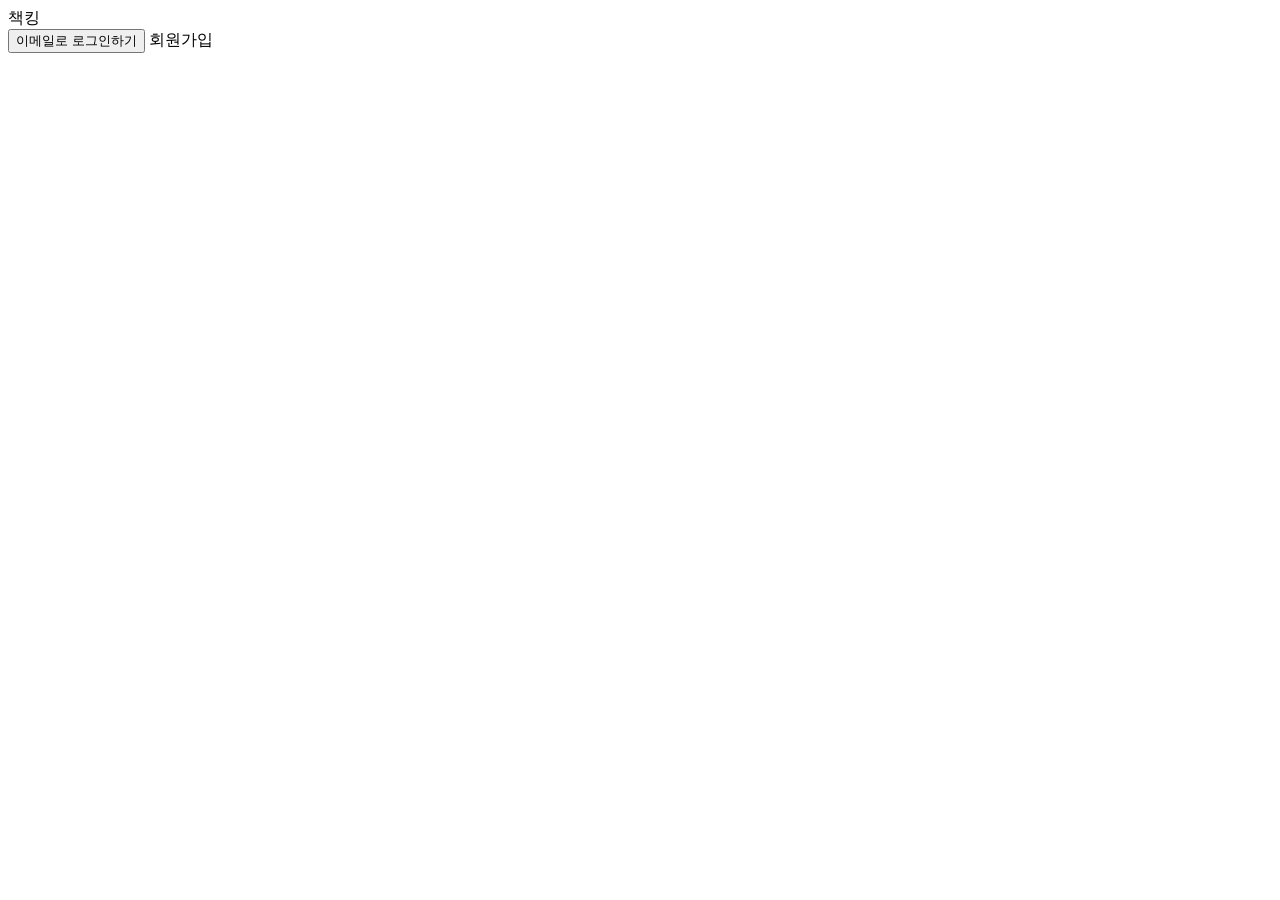
==== src/main/resources/templates/content/start/index.html @ 4799472d ":art: header 추가" ====
<!DOCTYPE html>
<html lang="ko"
      xmlns:th="http://www.thymeleaf.org"
      xmlns:layout="http://www.ultraq.net.nz/thymeleaf/layout"
      layout:decorate="layout/basic">

<th:block layout:fragment="f-title">책킹</th:block>

<header class="h__basic" layout:fragment="f-head"></header>
<section layout:fragment="f-content">
    <div class="d__home">
        <div class="d__logo"></div>
    </div>
    <div class="d__content">
        <button type="button" class="btn form-control" id="btn__login">
            <i class="fa-solid fa-at"></i>
            이메일로 로그인하기
        </button>
        <a id="a__join">회원가입</a>
    </div>
</section>

<th:block layout:fragment="f-script">
    <script>
        window.onload = function() {
            document.getElementById("btn__login").onclick = () => {
                location.href = "[[@{/login}]]";
            };
        };
    </script>
</th:block>
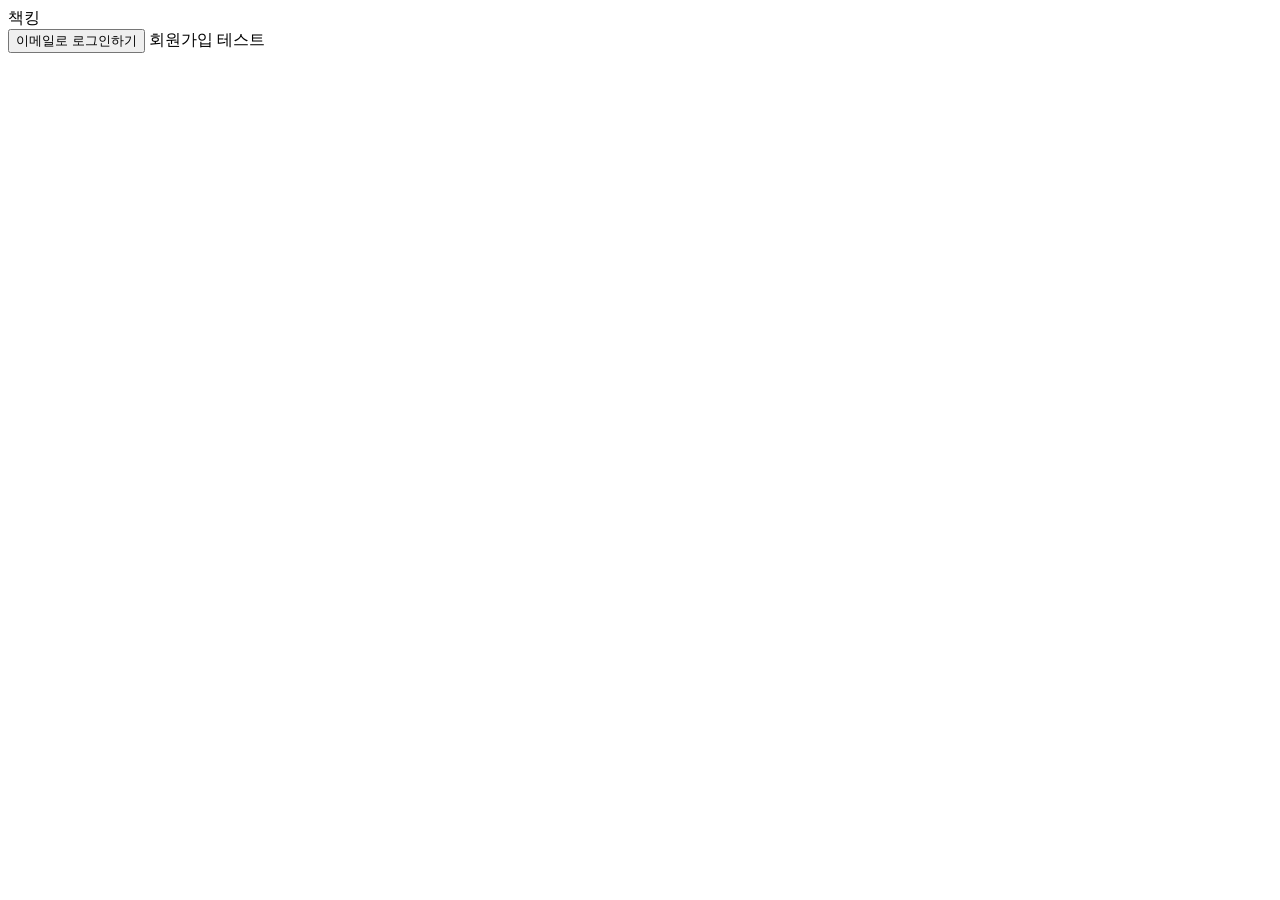
==== commit 04a1d508: ":lipstick: 책킹 기본 layout 추가" ====
--- a/src/main/resources/templates/content/start/index.html
+++ b/src/main/resources/templates/content/start/index.html
@@ -1,6 +1,5 @@
 <!DOCTYPE html>
-<html lang="ko"
-      xmlns:th="http://www.thymeleaf.org"
+<html lang="ko" xmlns:th="http://www.thymeleaf.org"
       xmlns:layout="http://www.ultraq.net.nz/thymeleaf/layout"
       layout:decorate="layout/basic">
 
@@ -16,16 +15,15 @@
             <i class="fa-solid fa-at"></i>
             이메일로 로그인하기
         </button>
-        <a id="a__join">회원가입</a>
+        <a class="a__join" th:href="@{/join}">회원가입</a>
+        <a class="a__join" th:href="@{/test}">테스트</a>
     </div>
 </section>
 
 <th:block layout:fragment="f-script">
     <script>
         window.onload = function() {
-            document.getElementById("btn__login").onclick = () => {
-                location.href = "[[@{/login}]]";
-            };
+            document.getElementById("btn__login").onclick = () => location.href = "[[@{/login}]]";
         };
     </script>
 </th:block>
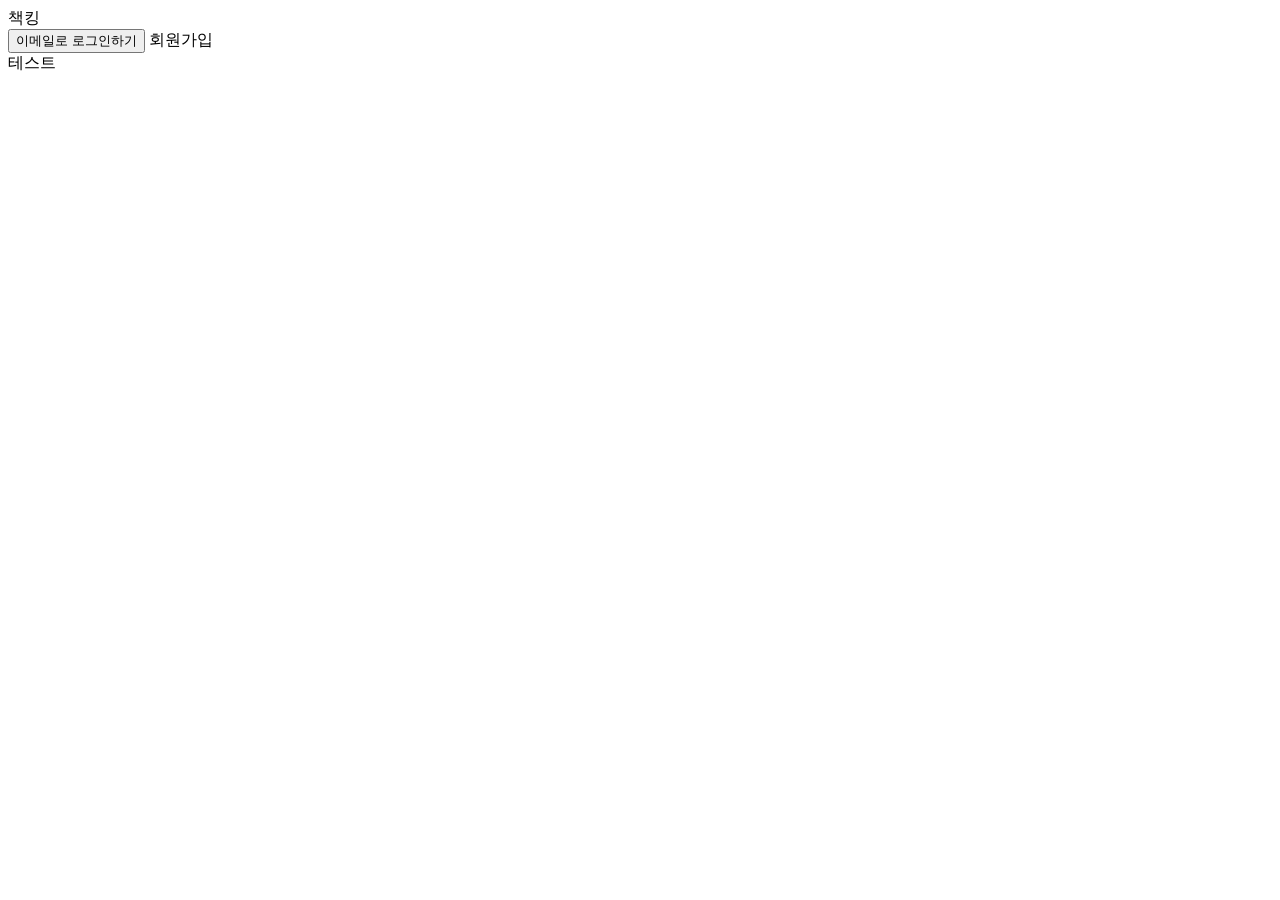
==== commit 861e90eb: ":constructor: 토큰 설정 진행중..." ====
--- a/src/main/resources/templates/content/start/index.html
+++ b/src/main/resources/templates/content/start/index.html
@@ -12,18 +12,43 @@
     </div>
     <div class="d__content">
         <button type="button" class="btn form-control" id="btn__login">
-            <i class="fa-solid fa-at"></i>
+            <i class="bi bi-envelope-fill"></i>
             이메일로 로그인하기
         </button>
-        <a class="a__join" th:href="@{/join}">회원가입</a>
-        <a class="a__join" th:href="@{/test}">테스트</a>
+        <a class="a__small" th:href="@{/join}">회원가입</a>
+        <div class="a__small" id="a__test">테스트</div>
     </div>
 </section>
 
 <th:block layout:fragment="f-script">
     <script>
-        window.onload = function() {
-            document.getElementById("btn__login").onclick = () => location.href = "[[@{/login}]]";
+        const temp_user_info = {
+            "email": "sol@applebox.xyz",
+            "password": "3wqPrWol1T3h/3U+w2abGw==",
+            "secret_key": "A37aXdxH6gwTySajLe8eZWNvyC2yuZVB"
         };
+        document.getElementById("btn__login").onclick = () => location.href = "[[@{/login}]]";
+        document.getElementById("a__test").onclick = () =>
+            axios.post(fn_get_chaeking_api_url() + '/v1/auth/login', temp_user_info)
+                .then(res => res.data.data)
+                .then(data => {
+                    const $form = document.createElement("form");
+                    $form.setAttribute("method","post");
+                    $form.setAttribute("action","/test");
+                    document.body.appendChild($form)
+
+                    const $access_token = document.createElement("input");
+                    $access_token.setAttribute("type","hidden");
+                    $access_token.setAttribute("name","access_token");
+                    $access_token.setAttribute("value", data['access_token']);
+                    $form.appendChild($access_token);
+
+                    const $refresh_token = document.createElement("input");
+                    $refresh_token.setAttribute("type","hidden");
+                    $refresh_token.setAttribute("name","refresh_token");
+                    $refresh_token.setAttribute("value", data['refresh_token']);
+                    $form.appendChild($refresh_token);
+                    $form.submit();
+            });
     </script>
 </th:block>
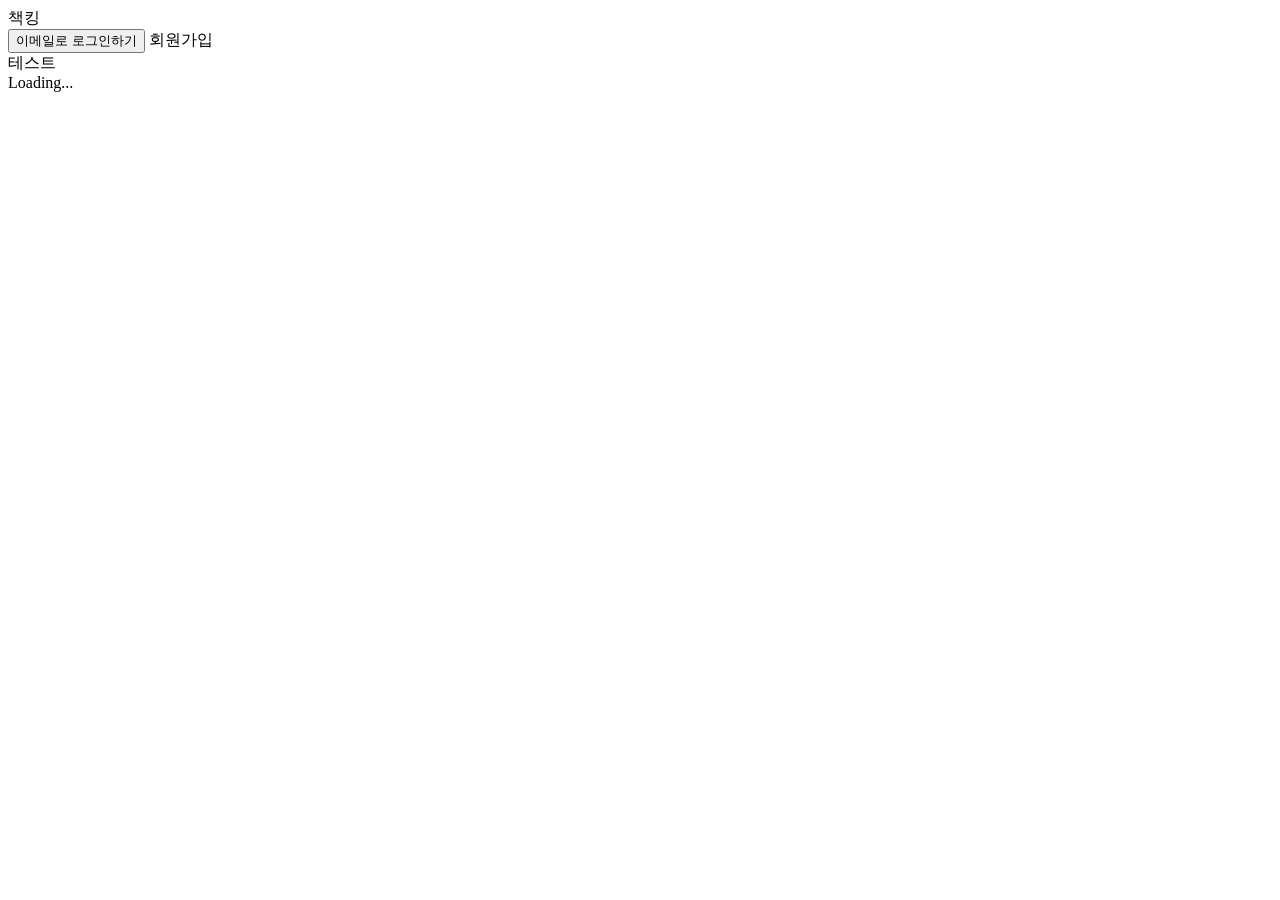
==== commit 7fcbc956: ":bug: 로그인 실패시 alert 표출, api 호출 중 spinner 노출" ====
--- a/src/main/resources/templates/content/start/index.html
+++ b/src/main/resources/templates/content/start/index.html
@@ -18,6 +18,9 @@
         <a class="a__small" th:href="@{/join}">회원가입</a>
         <div class="a__small" id="a__test">테스트</div>
     </div>
+    <div class="spinner-border text-secondary d__spinner d__hidden" role="status">
+        <span class="visually-hidden">Loading...</span>
+    </div>
 </section>
 
 <th:block layout:fragment="f-script">
@@ -29,7 +32,8 @@
         };
         document.getElementById("btn__login").onclick = () => location.href = "[[@{/login}]]";
         document.getElementById("a__test").onclick = () =>
-            axios.post(fn_get_chaeking_api_url() + '/v1/auth/login', temp_user_info)
+            document.querySelector('.d__spinner').classList.remove('d__hidden');
+            axios.post(fn_get_chaeking_api_url() + '/v1/auth/token', temp_user_info)
                 .then(res => res.data.data)
                 .then(data => {
                     const $form = document.createElement("form");
@@ -49,6 +53,11 @@
                     $refresh_token.setAttribute("value", data['refresh_token']);
                     $form.appendChild($refresh_token);
                     $form.submit();
-            });
+                })
+                .catch(e => {
+                    document.querySelector('.d__spinner').classList.add('d__hidden');
+                    if(e['message'] === 'Network Error')
+                        alert('API 서버가 유효하지 않습니다.')
+                });
     </script>
 </th:block>
